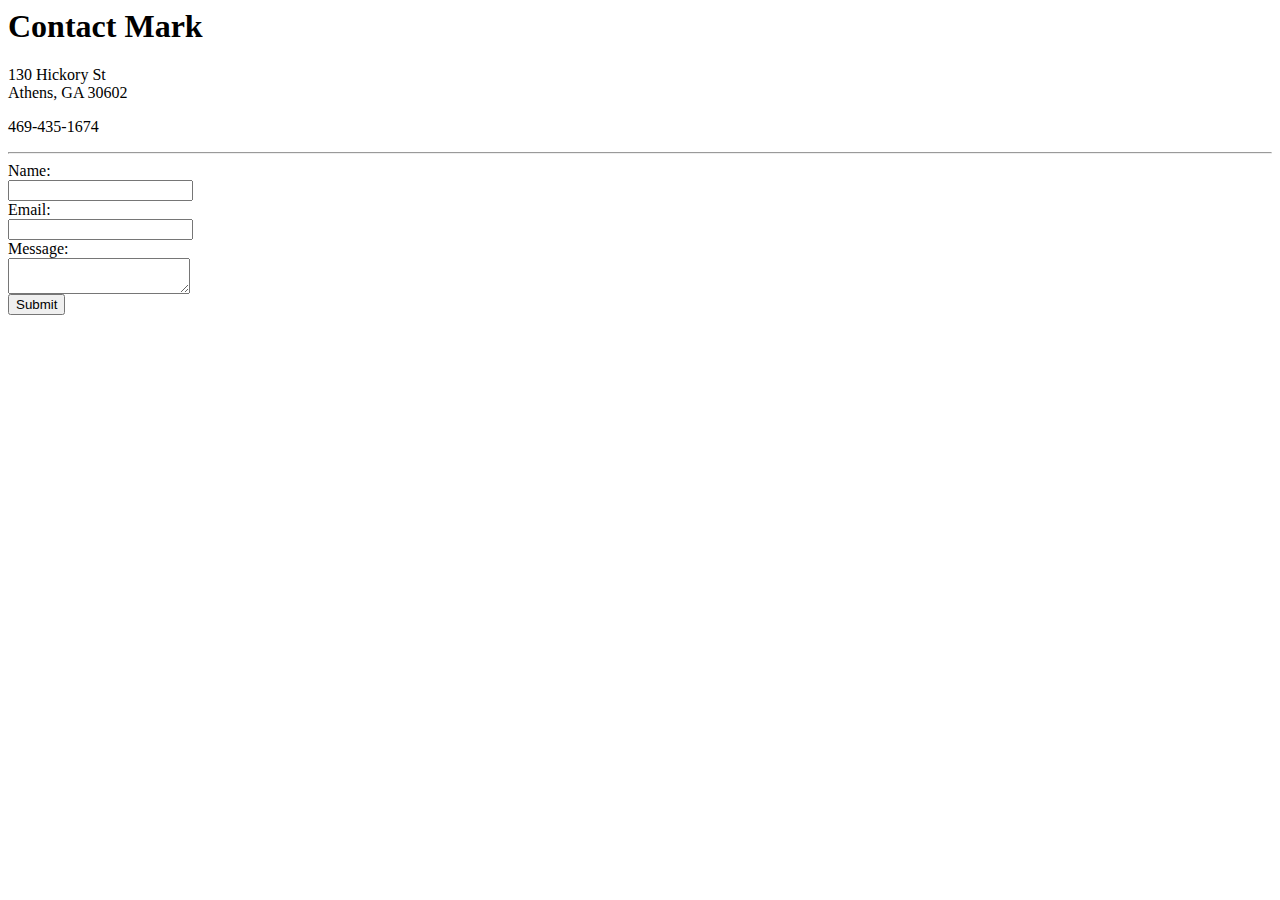
==== contact.html @ 439386ec "Add files via upload" ====
<html lang="en"><head>
    <meta charset="utf-8">
    <link rel="stylesheet" href="css/style.css">
    <link rel="icon" href="/favicon.ico">
    <link rel="preconnect" href="https://fonts.googleapis.com">
    <link rel="preconnect" href="https://fonts.gstatic.com" crossorigin>
    <link href="https://fonts.googleapis.com/css2?family=Josefin+Sans:ital,wght@1,700&display=swap" rel="stylesheet">
    <link rel="preconnect" href="https://fonts.googleapis.com">
    <link rel="preconnect" href="https://fonts.gstatic.com" crossorigin>
    <link href="https://fonts.googleapis.com/css2?family=Rubik:wght@300&display=swap" rel="stylesheet">

    <title>Mark Generale</title>
    <meta name="Me" content="About Myself">
</head>

<body>
    <div class="myForm">
        <div class="formTitle">
<h1> Contact Mark </h1>
</div>
<div class="formSubTitle">
<p>130 Hickory St
<br> 
Athens, GA 30602
</p>
<p>469-435-1674</p>
<hr>
<div class="card">
    <div class="container">
<form action="mailto:markgenerale1@gmail.com" method="post" class="form">
    <div class="form">
    <label for="name">Name: </label><br>
    <input type="text" name="name" id="name" required>
    </div>
    <div class="form">
    <label for="email">Email: </label><br>
    <input type="email" name="email" id="email" required>
    </div>
    <div class="form">
        <label for="message">Message:</label><br>

        <textarea id="message" name="message"
                  rows="2" cols="20">
    
        </textarea>


    </div>
    <div class="form">
        <input type="submit" value="Submit">
        </div>

</form>
    </div>
</div>
    </div>
</div>
</body></html>
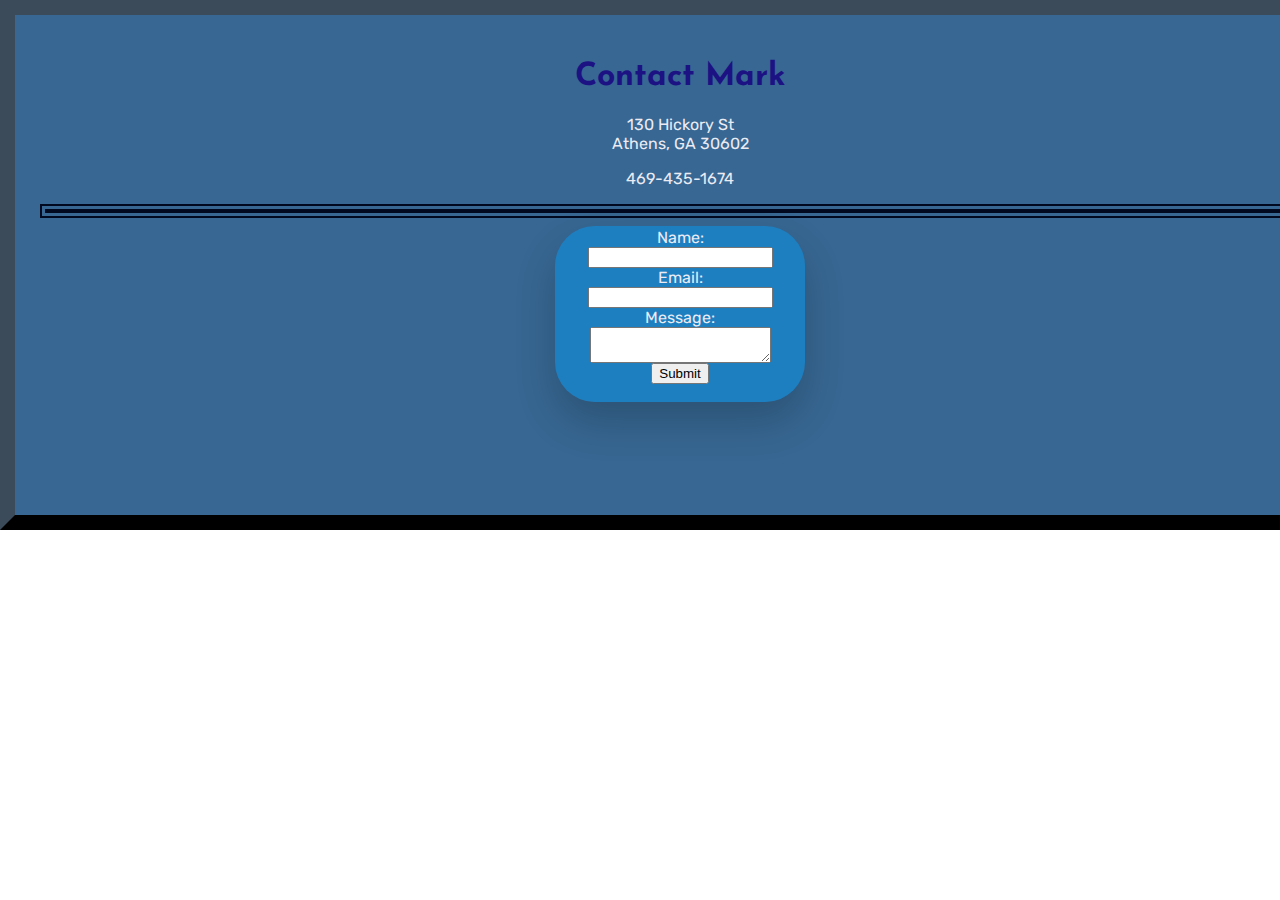
==== commit 4c32c0a6: "Update contact.html" ====
--- a/contact.html
+++ b/contact.html
@@ -1,6 +1,6 @@
 <html lang="en"><head>
     <meta charset="utf-8">
-    <link rel="stylesheet" href="css/style.css">
+    <link rel="stylesheet" href="style.css">
     <link rel="icon" href="/favicon.ico">
     <link rel="preconnect" href="https://fonts.googleapis.com">
     <link rel="preconnect" href="https://fonts.gstatic.com" crossorigin>
@@ -55,4 +55,4 @@
 </div>
     </div>
 </div>
-</body></html>+</body></html>
--- a/style.css
+++ b/style.css
@@ -0,0 +1,188 @@
+body { 
+    margin: 0;
+    padding: 0px;
+    text-align: center;    
+
+}
+
+.myIntro {
+    position: relative;
+    border: 15px outset #040506;
+    background-color: lightblue;
+    background-image: url(../images/Everest.jpg);
+    width: 100%;
+    height: 90%;
+  
+}
+
+.vertical-center {
+  margin: 0;
+  position: absolute;
+  top: 50%;
+  left: 50%;
+  -ms-transform: translate(-50%, -50%);
+  transform: translate(-50%, -50%);
+  font-family: "Josefin Sans", sans-serif;
+  color: rgb(28, 18, 132);
+  font-size: x-large;
+}
+
+.middle{
+background-color: rgba(91, 172, 243, 0.88);
+border: 15px outset #040506;
+color:  rgb(28, 18, 132);
+font-family: "Rubik", sans-serif; 
+padding: 15px;
+font-size: medium;
+}
+hr{
+  border-width: 7px;
+  border-style: double;
+  border-color: rgb(1, 9, 33);
+}
+  
+.column {
+  display: inline-block;
+}
+
+.row { 
+  margin: 20px auto;
+  height: 300px;
+}
+.header { 
+  height: 10px;
+  
+}
+
+.left {
+  float: left ;
+  height: 100px;
+  width: 70%;
+  display: inline;
+}
+
+
+.right {
+  height: 100px;
+  width: 30%;
+}
+
+.footer {
+height: 10px;
+}
+
+.dd { 
+  text-align: left;
+}
+
+.dt { 
+  text-align: right;
+}
+
+
+
+.bottom {
+  border: 15px outset rgb(251, 246, 246);
+  background-color: rgb(28, 18, 132);
+  text-align: center;
+  color: aliceblue;
+}
+
+.line {
+  display: inline;
+}
+
+.absolute {
+  position: absolute;
+  top: 100px;
+  right: 700px;
+  width: 200px;
+  height: 100px;
+  border: 3px solid #0b12e0;
+  background-image: url(../images/polarbear.jpg)
+}
+
+.absolute2 {
+  position: absolute;
+  top: 100px;
+  left: 700px;
+  width: 150px;
+  height: 150px;
+  border: 3px solid #0b12e0;
+  object-fit: contain;
+}
+
+.resize {
+height: 150px;
+width: 150px;
+}
+
+  dd {
+    text-decoration: none;
+  }
+  a:link {
+    color: rgb(169, 46, 138);
+    background-color: transparent;
+    text-decoration: none;
+  }
+
+  a:visited {
+    color: rgb(234, 232, 232);
+    background-color: transparent;
+    text-decoration: none;
+  }
+  a:hover {
+    color: hotpink;
+  }
+
+  a.button {
+    -webkit-appearance: button;
+    -moz-appearance: button;
+    appearance: button;
+    border: 5px outset rgb(241, 240, 241);
+    text-decoration: none;
+    color: initial;
+}
+
+
+.myForm {
+  position: relative;
+  border: 15px outset #040506;
+  background-color: rgba(7, 67, 120, 0.808);
+  width: 100%;
+  height: 50%;
+  padding: 25px;
+  
+}
+
+.formTitle{ 
+  font-family: "Josefin Sans", sans-serif;
+  color: rgb(28, 18, 132);
+}
+
+.formSubTitle{
+  font-family: "Rubik", sans-serif;
+  color: rgb(235, 235, 244);
+}
+.card {
+  box-shadow: 0 20px 40px 0 rgba(0,0,0,0.2);
+  transition: 0.3s;
+  border-radius: 40px;
+  border-top: 40px;
+  background-color: rgba(19, 137, 210, 0.725);
+  width: 250px;
+  margin: auto;
+
+  
+}
+
+
+.card:hover {
+  box-shadow: 0 2px 4px 0 rgba(6, 2, 2, 0.2);
+}
+
+.container {
+  padding: 2px 16px;
+
+  
+}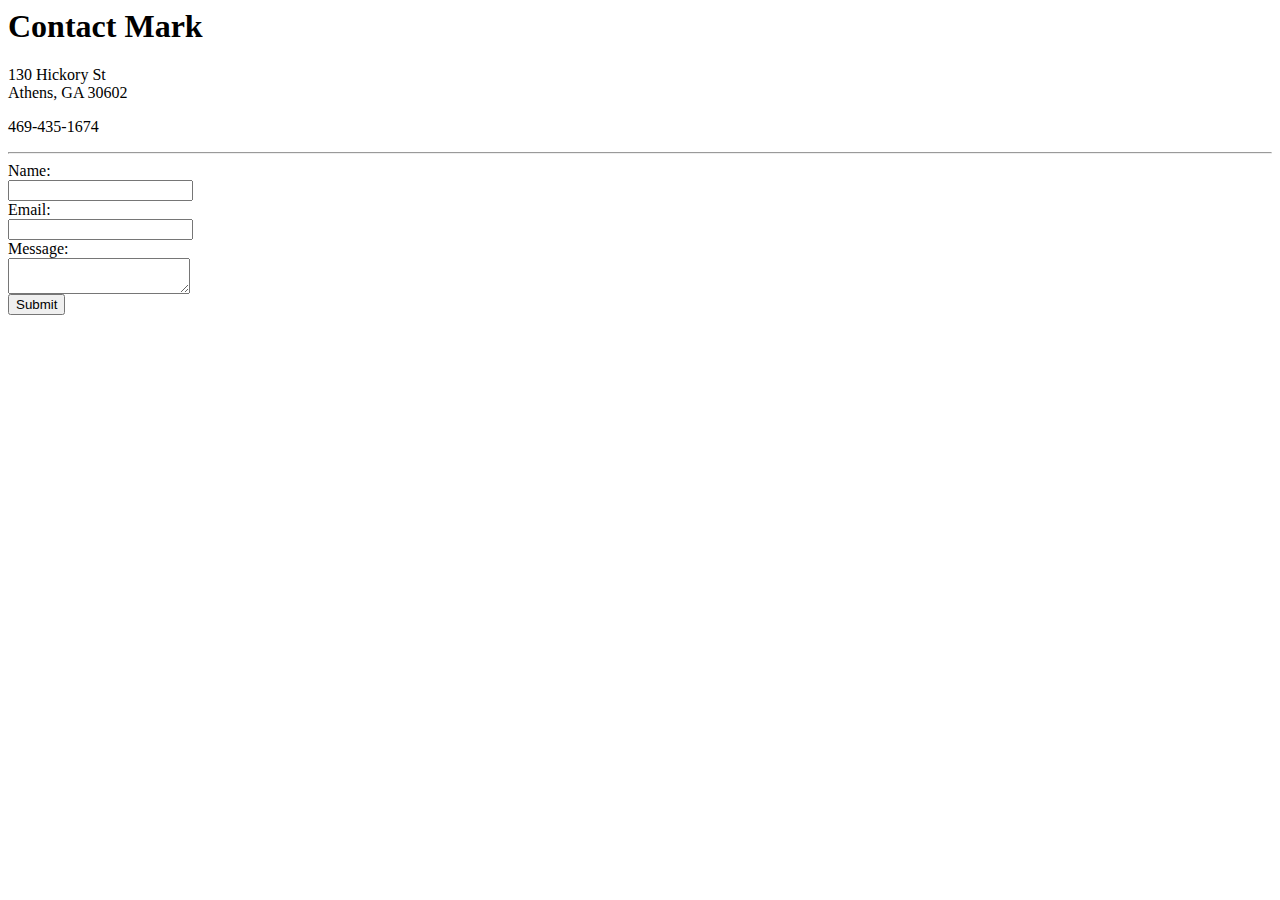
==== commit fd93070a: "Update contact.html" ====
--- a/contact.html
+++ b/contact.html
@@ -1,6 +1,6 @@
 <html lang="en"><head>
     <meta charset="utf-8">
-    <link rel="stylesheet" href="style.css">
+    <link rel="stylesheet" href="markgenerale.github.io/style.css">
     <link rel="icon" href="/favicon.ico">
     <link rel="preconnect" href="https://fonts.googleapis.com">
     <link rel="preconnect" href="https://fonts.gstatic.com" crossorigin>
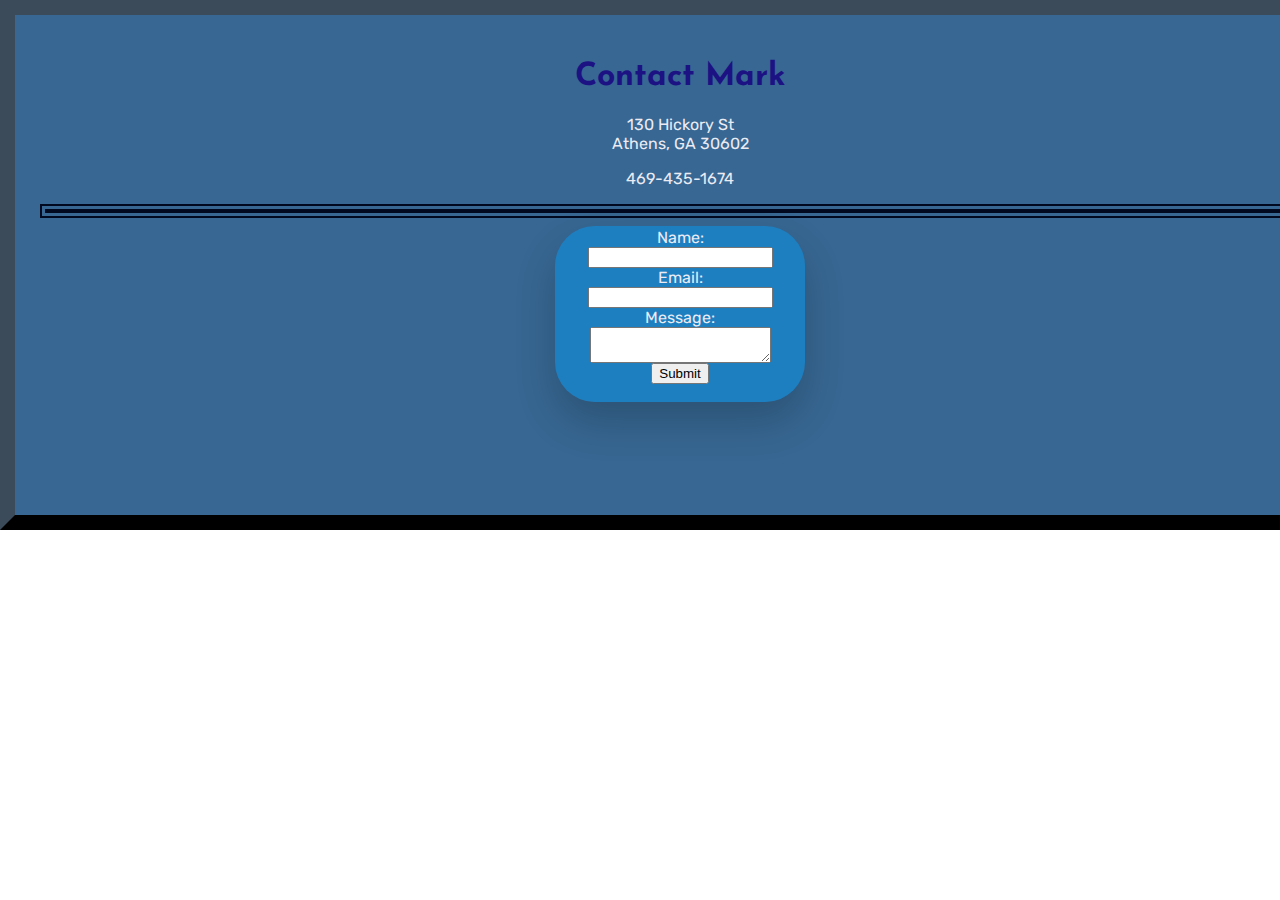
==== commit c370748e: "Update contact.html" ====
--- a/contact.html
+++ b/contact.html
@@ -1,6 +1,6 @@
 <html lang="en"><head>
     <meta charset="utf-8">
-    <link rel="stylesheet" href="markgenerale.github.io/style.css">
+    <link rel="stylesheet" href="../style.css">
     <link rel="icon" href="/favicon.ico">
     <link rel="preconnect" href="https://fonts.googleapis.com">
     <link rel="preconnect" href="https://fonts.gstatic.com" crossorigin>
--- a/style.css
+++ b/style.css
@@ -0,0 +1,188 @@
+body { 
+    margin: 0;
+    padding: 0px;
+    text-align: center;    
+
+}
+
+.myIntro {
+    position: relative;
+    border: 15px outset #040506;
+    background-color: lightblue;
+    background-image: url(../images/Everest.jpg);
+    width: 100%;
+    height: 90%;
+  
+}
+
+.vertical-center {
+  margin: 0;
+  position: absolute;
+  top: 50%;
+  left: 50%;
+  -ms-transform: translate(-50%, -50%);
+  transform: translate(-50%, -50%);
+  font-family: "Josefin Sans", sans-serif;
+  color: rgb(28, 18, 132);
+  font-size: x-large;
+}
+
+.middle{
+background-color: rgba(91, 172, 243, 0.88);
+border: 15px outset #040506;
+color:  rgb(28, 18, 132);
+font-family: "Rubik", sans-serif; 
+padding: 15px;
+font-size: medium;
+}
+hr{
+  border-width: 7px;
+  border-style: double;
+  border-color: rgb(1, 9, 33);
+}
+  
+.column {
+  display: inline-block;
+}
+
+.row { 
+  margin: 20px auto;
+  height: 300px;
+}
+.header { 
+  height: 10px;
+  
+}
+
+.left {
+  float: left ;
+  height: 100px;
+  width: 70%;
+  display: inline;
+}
+
+
+.right {
+  height: 100px;
+  width: 30%;
+}
+
+.footer {
+height: 10px;
+}
+
+.dd { 
+  text-align: left;
+}
+
+.dt { 
+  text-align: right;
+}
+
+
+
+.bottom {
+  border: 15px outset rgb(251, 246, 246);
+  background-color: rgb(28, 18, 132);
+  text-align: center;
+  color: aliceblue;
+}
+
+.line {
+  display: inline;
+}
+
+.absolute {
+  position: absolute;
+  top: 100px;
+  right: 700px;
+  width: 200px;
+  height: 100px;
+  border: 3px solid #0b12e0;
+  background-image: url(../images/polarbear.jpg)
+}
+
+.absolute2 {
+  position: absolute;
+  top: 100px;
+  left: 700px;
+  width: 150px;
+  height: 150px;
+  border: 3px solid #0b12e0;
+  object-fit: contain;
+}
+
+.resize {
+height: 150px;
+width: 150px;
+}
+
+  dd {
+    text-decoration: none;
+  }
+  a:link {
+    color: rgb(169, 46, 138);
+    background-color: transparent;
+    text-decoration: none;
+  }
+
+  a:visited {
+    color: rgb(234, 232, 232);
+    background-color: transparent;
+    text-decoration: none;
+  }
+  a:hover {
+    color: hotpink;
+  }
+
+  a.button {
+    -webkit-appearance: button;
+    -moz-appearance: button;
+    appearance: button;
+    border: 5px outset rgb(241, 240, 241);
+    text-decoration: none;
+    color: initial;
+}
+
+
+.myForm {
+  position: relative;
+  border: 15px outset #040506;
+  background-color: rgba(7, 67, 120, 0.808);
+  width: 100%;
+  height: 50%;
+  padding: 25px;
+  
+}
+
+.formTitle{ 
+  font-family: "Josefin Sans", sans-serif;
+  color: rgb(28, 18, 132);
+}
+
+.formSubTitle{
+  font-family: "Rubik", sans-serif;
+  color: rgb(235, 235, 244);
+}
+.card {
+  box-shadow: 0 20px 40px 0 rgba(0,0,0,0.2);
+  transition: 0.3s;
+  border-radius: 40px;
+  border-top: 40px;
+  background-color: rgba(19, 137, 210, 0.725);
+  width: 250px;
+  margin: auto;
+
+  
+}
+
+
+.card:hover {
+  box-shadow: 0 2px 4px 0 rgba(6, 2, 2, 0.2);
+}
+
+.container {
+  padding: 2px 16px;
+
+  
+}